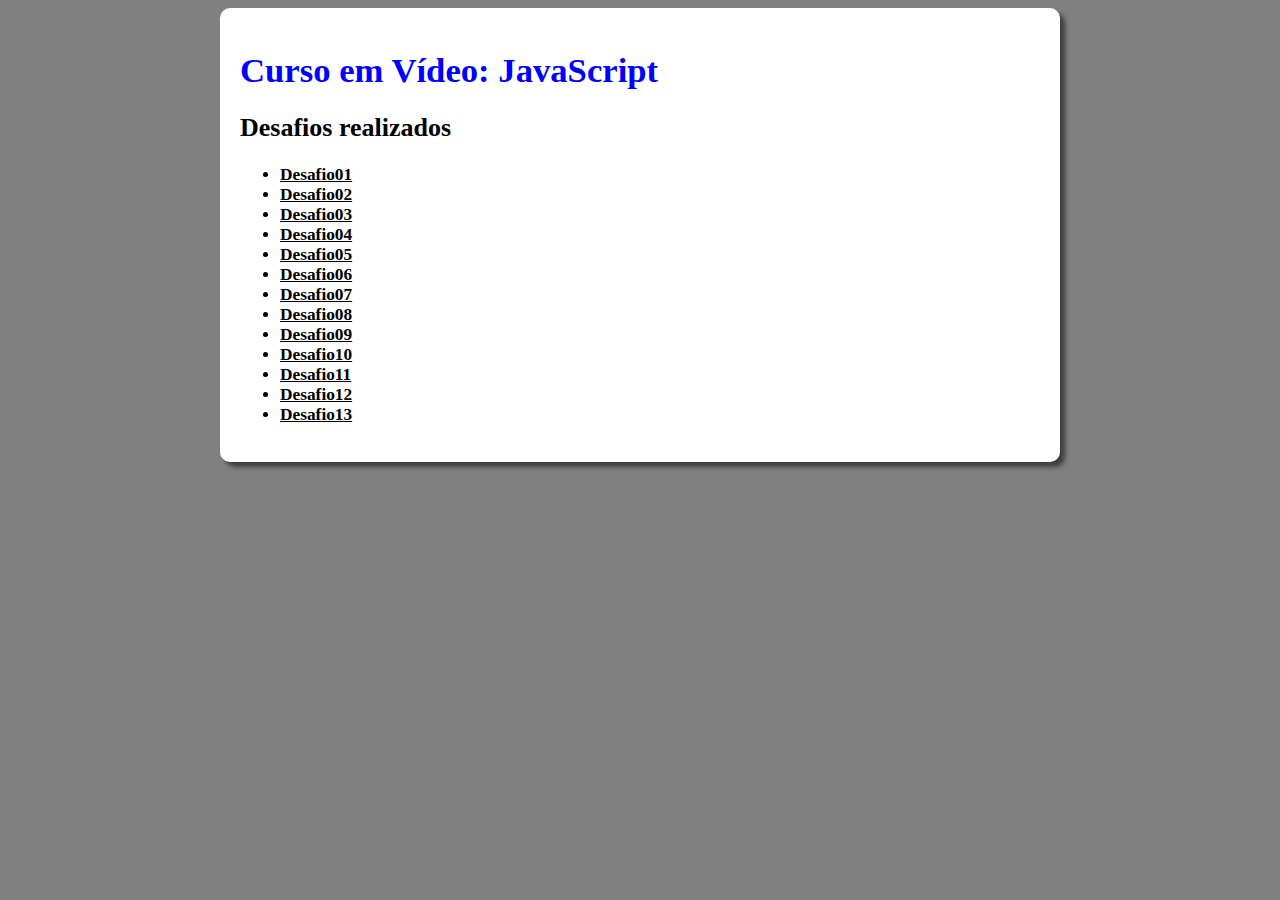
==== index.html @ 3b5a9f1c "NewCommit" ====
<!DOCTYPE html>
<html lang="pt-br">
<head>
    <meta charset="UTF-8">
    <meta name="viewport" content="width=device-width, initial-scale=1.0">
    <title>Desafios de JavaScript</title>
    <link rel="stylesheet" href="style.css">
</head>
<body>
    <main>
        <h1>Curso em Vídeo: JavaScript</h1>
        <h2>Desafios realizados</h2>

        <ul>
            <li><a href="Desafio-01/desafio01.html">Desafio01</a></li>
            <li><a href="Desafio-02/desafio02.html">Desafio02</a></li>
            <li><a href="Desafio-02/desafio03.html">Desafio03</a></li>
            <li><a href="Desafio-02/desafio04.html">Desafio04</a></li>
            <li><a href="Desafio-02/desafio05.html">Desafio05</a></li>
            <li><a href="Desafio-02/desafio06.html">Desafio06</a></li>
            <li><a href="Desafio-02/desafio07.html">Desafio07</a></li>
            <li><a href="Desafio-02/desafio08.html">Desafio08</a></li>
            <li><a href="Desafio-02/desafio09.html">Desafio09</a></li>
            <li><a href="Desafio-02/desafio10.html">Desafio10</a></li>
            <li><a href="Desafio-02/desafio11.html">Desafio11</a></li>
            <li><a href="Desafio-02/desafio12.html">Desafio12</a></li>
            <li><a href="Desafio-02/desafio13.html">Desafio13</a></li>
        </ul>
    </main>
</body>
</html>
---- style.css ----
body {
    background-color:grey;
    font: 13pt Verdana;
}

main {
    background-color: white;
    width: 800px;
    padding: 20px;
    margin: auto;
    border-radius: 10px;
    box-shadow: 5px 5px 5px rgba(0, 0, 0, 0.529);
}

h1 {
    color: blue;
}

h2 {
    color: black;
}

a, a:visited {
    color:black;
    font-weight: bolder;
}

a:hover {
    color: blue;
    text-decoration: none;
}
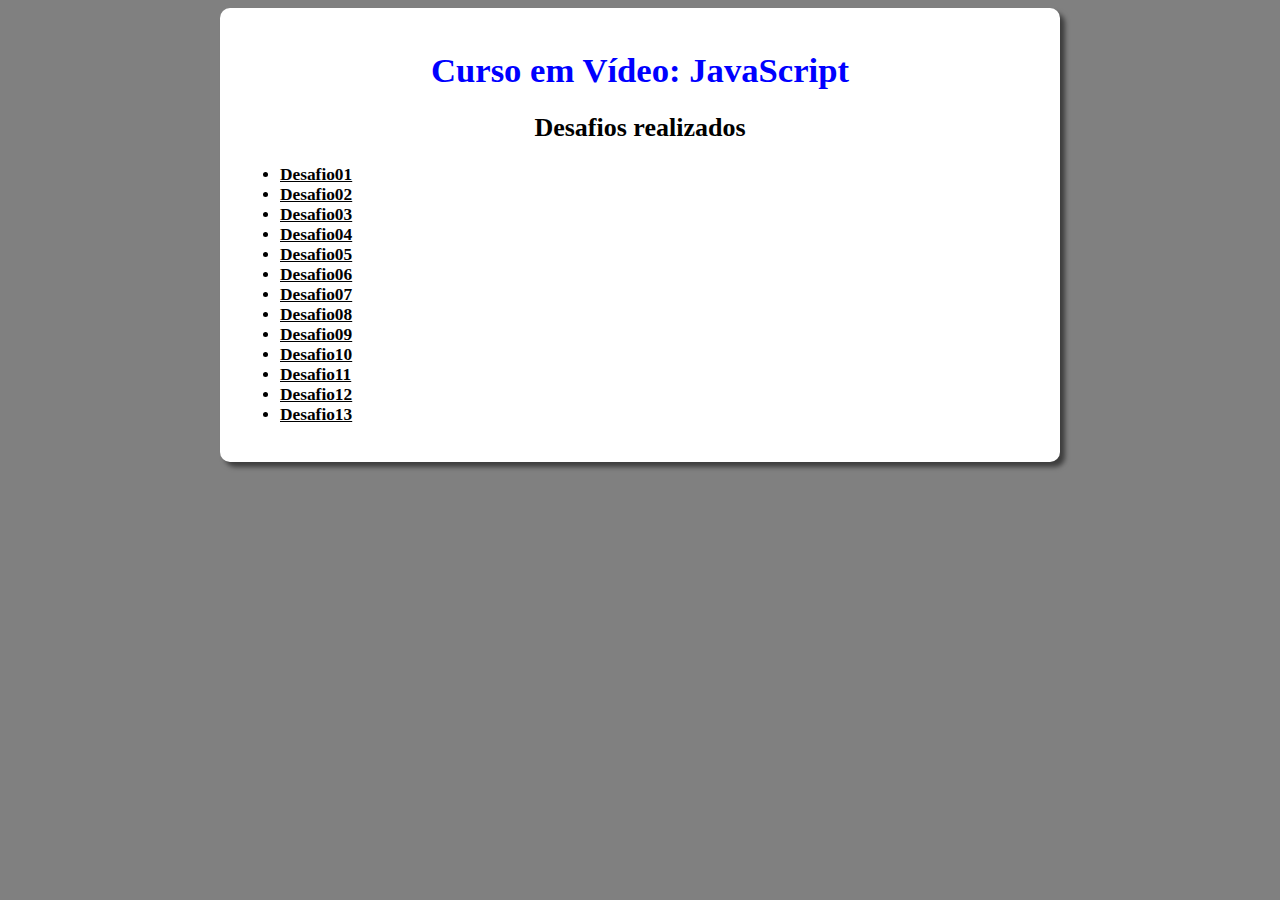
==== commit 45a3bace: "commit" ====
--- a/index.html
+++ b/index.html
@@ -14,17 +14,17 @@
         <ul>
             <li><a href="Desafio-01/desafio01.html">Desafio01</a></li>
             <li><a href="Desafio-02/desafio02.html">Desafio02</a></li>
-            <li><a href="Desafio-02/desafio03.html">Desafio03</a></li>
-            <li><a href="Desafio-02/desafio04.html">Desafio04</a></li>
-            <li><a href="Desafio-02/desafio05.html">Desafio05</a></li>
-            <li><a href="Desafio-02/desafio06.html">Desafio06</a></li>
-            <li><a href="Desafio-02/desafio07.html">Desafio07</a></li>
-            <li><a href="Desafio-02/desafio08.html">Desafio08</a></li>
-            <li><a href="Desafio-02/desafio09.html">Desafio09</a></li>
-            <li><a href="Desafio-02/desafio10.html">Desafio10</a></li>
-            <li><a href="Desafio-02/desafio11.html">Desafio11</a></li>
-            <li><a href="Desafio-02/desafio12.html">Desafio12</a></li>
-            <li><a href="Desafio-02/desafio13.html">Desafio13</a></li>
+            <li><a href="Desafio-03/desafio03.html">Desafio03</a></li>
+            <li><a href="Desafio-04/desafio04.html">Desafio04</a></li>
+            <li><a href="">Desafio05</a></li>
+            <li><a href="">Desafio06</a></li>
+            <li><a href="">Desafio07</a></li>
+            <li><a href="">Desafio08</a></li>
+            <li><a href="">Desafio09</a></li>
+            <li><a href="">Desafio10</a></li>
+            <li><a href="">Desafio11</a></li>
+            <li><a href="">Desafio12</a></li>
+            <li><a href="">Desafio13</a></li>
         </ul>
     </main>
 </body>
--- a/style.css
+++ b/style.css
@@ -14,10 +14,12 @@
 
 h1 {
     color: blue;
+    text-align: center;
 }
 
 h2 {
     color: black;
+    text-align: center;
 }
 
 a, a:visited {
